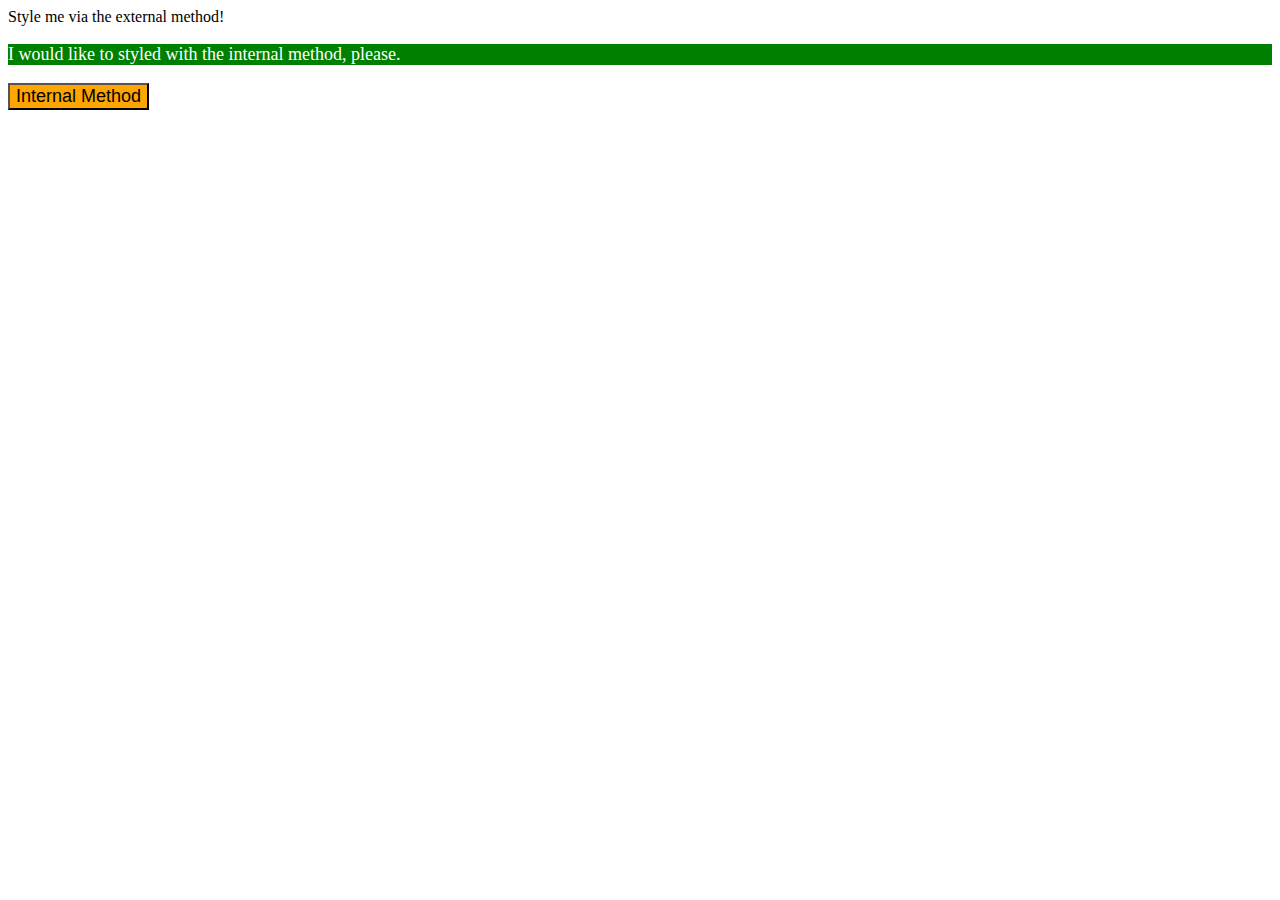
==== index.html @ 8b9cc9af "Add text Internal Method to button" ====
<!DOCTYPE html>
<html lang="en">
<head>
    <meta charset="UTF-8">
    <meta http-equiv="X-UA-Compatible" content="IE=edge">
    <meta name="viewport" content="width=device-width, initial-scale=1.0">
        <title>Document</title>
        <link rel="stylesheet" href="style.css">    

        <style>
           p{
            background-color: green;
            color: white;
            font-size: 18px;
           } 
        </style>
</head>
<body>
    <dev>Style me via the external method!</dev> 
    <p>I would like to styled with the internal method, please.</p>
    <button style="background: orange; font-size: 18px;">Internal Method</button>
</body>
</html>
---- style.css ----
div{
    background-color: red;
    color:white;
    font-size: 32px;
    text-align: center;
    font-weight: bold;
}
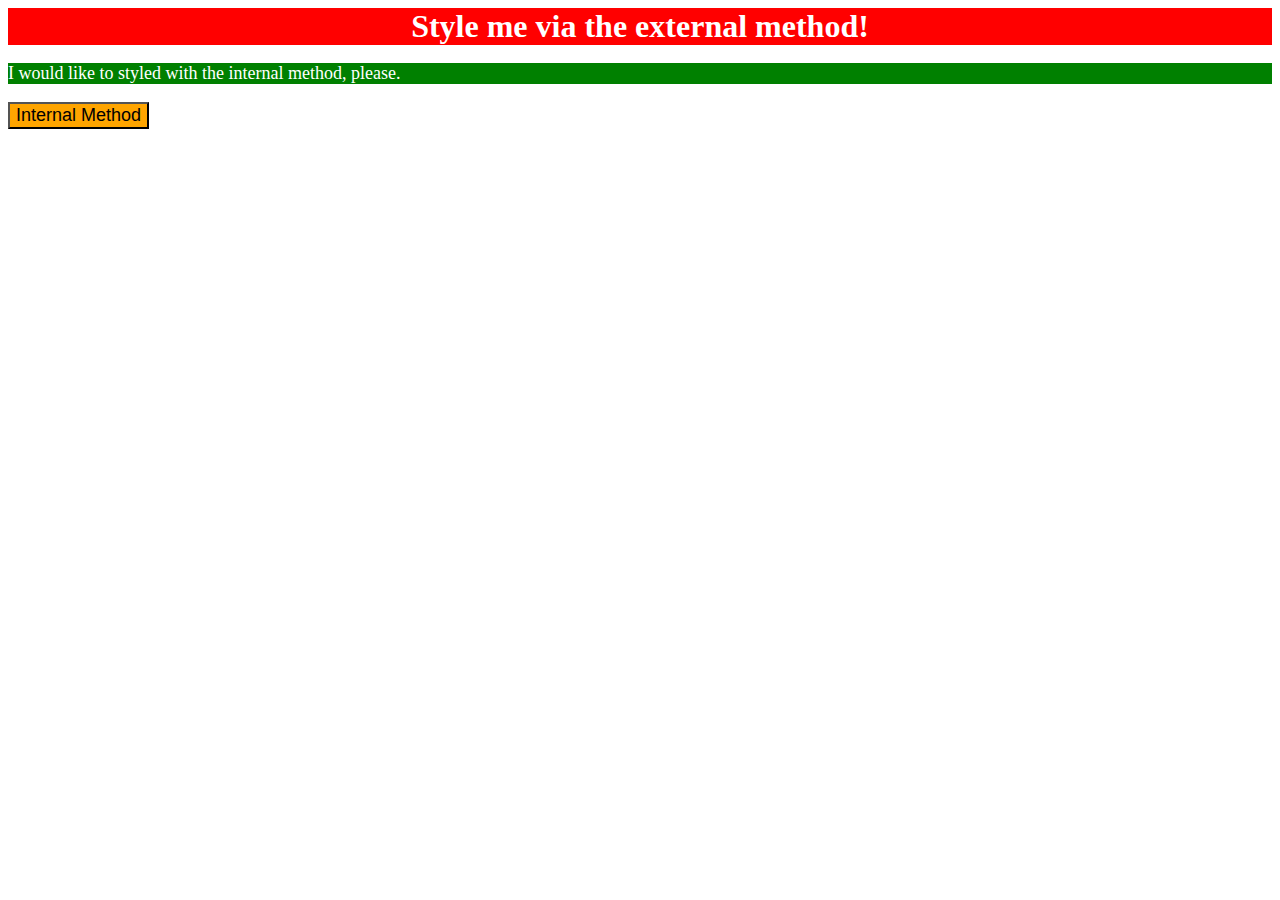
==== commit 090e4dc8: "Rectify typo dev to div" ====
--- a/index.html
+++ b/index.html
@@ -4,7 +4,7 @@
     <meta charset="UTF-8">
     <meta http-equiv="X-UA-Compatible" content="IE=edge">
     <meta name="viewport" content="width=device-width, initial-scale=1.0">
-        <title>Document</title>
+        <title>Css Methords</title>
         <link rel="stylesheet" href="style.css">    
 
         <style>
@@ -16,7 +16,7 @@
         </style>
 </head>
 <body>
-    <dev>Style me via the external method!</dev> 
+    <div>Style me via the external method!</div> 
     <p>I would like to styled with the internal method, please.</p>
     <button style="background: orange; font-size: 18px;">Internal Method</button>
 </body>
